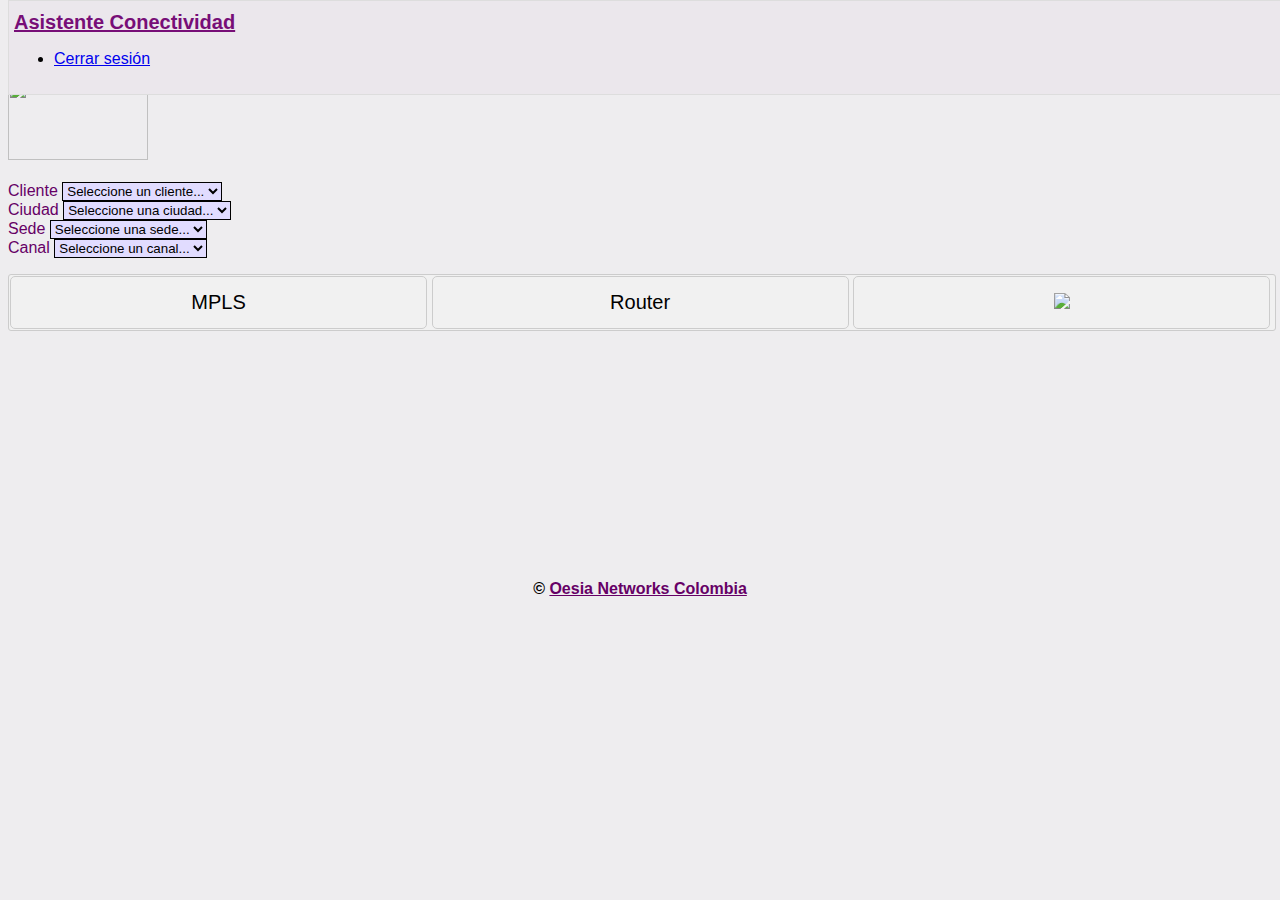
==== src/main/resources/templates/index.html @ 870a792d "Initial commit" ====
<!DOCTYPE html>
<html xmlns:th="http://www.thymeleaf.org">
<link rel="icon" type="image/png" sizes="32x32" href="/favicon-32x32.png">
<head>
    <meta charset="UTF-8">
    <meta name="viewport" content="width=device-width, initial-scale=1">
    
    
    <title>Asistente Conectividad</title>



    <link rel="stylesheet" type="text/css"
          href="webjars/bootstrap/3.3.7/css/bootstrap.min.css"/>
          
          
<style>

body {
font-family: Arial;
}


.form-control{
    border: 1px solid #000000;

}

.navbar {
    overflow: hidden;
    position: fixed; /* Set the navbar to fixed position */
    top: 0; /* Position the navbar at the top of the page */
    width: 100%;
    padding: 10px 5px;
    border: 1px solid #ddd;
}



table{
    border: 1px solid #ddd;
    text-align:center; 
    border-collapse: collapse;
    border-spacing: 0;
    width: 100%;
      
}
th, td{
	border: 1px solid black;
    text-align:center;
    color:#771D5F
}
.button {
  display: inline-block;
  padding: 5px 5px;
  font-size: 16px;
  cursor: pointer;
  text-align: center;
  text-decoration: none;
  outline: none;
  color: #fff;
  background-color: #771D5F;
  border: 1px solid #000702;
  border-radius: 8px;
  box-shadow: 0 4px #999;
  width: 28%;
  height: auto;
}

.button:hover {background-color: #771D5F}

.button:active {
  background-color: #753DAD;
  box-shadow: 0 5px #666;
  transform: translateY(3px);
}





/* Style the tab */
.tab {
    overflow: hidden;
    border: 1px solid #ccc;
    border-radius: 3px;
    background-color: #f1f1f1;
    padding: 1px;
    width: 100%;
    height: auto;
}
/* Style the buttons inside the tab */
.tab button {
    background-color: inherit;
    float: center;
    border: 1px solid #ccc;
    border-radius: 5px;
    outline: none;
    cursor: pointer;
    padding: 14px 16px;
    transition: 0.4s;
    font-size: 20px;
    width: 33%;
    height: auto;
}



/* Change background color of buttons on hover */
.tab button:hover {
    background-color: #D9C4D9;
}
/* Create an active/current tablink class */
.tab button.active {
    background-color: #E1DCFF;
}
/* Style the tab content */
.tabcontent {
    display: none;
    padding: 6px 6px;
    border: 1px solid #ccc;
    border-top: none;
}

.clipboard {
    display:scroll;
    position:fixed;
    bottom: 5%;
    right: 18%;
    background-color: #753DAD;
}

.clipboardrouter {
    display:scroll;
    position:fixed;
    bottom: 5%;
    right: 18%;
    background-color: #771D5F;
}

.grid-container {
  display: grid;
  grid-column-gap: 3px;
  grid-template-columns: 50% 50%;
  background-color: #771D5F;
  padding: 3px 8px;
  align: center;
  border-radius: 8px;
  border: 2px solid #FFFFFF;
}
.grid-item {
  background-color: #E1DCFF;
  border: 1px solid #FFFFFF;
  padding: 5px 5px;
  font-size: 14px;
  align: left;
  border-radius: 3px;
}


</style>


</head>
<body onload="ajax_cliente();" style="background-color:#EEEDEF;">

        <div id="feedback"> </div>

		<nav class="navbar navbar-default" style="background-color: #EBE7EC">
		    <div  class="container" style="background-color: #EBE7EC">
		        <div class="navbar-header" id="nav">
		            <a class="navbar-brand"  style="color:#770e77;font-size:20px" href="#feedback"> <strong>Asistente Conectividad</strong> </a>
		        </div>
		            <ul class="nav navbar-nav navbar-right">
    					  <li><a href="/logout" th:action="@{/logout}"><span class="glyphicon glyphicon-log-out"></span> Cerrar sesión </a></li>
    				</ul>
		    </div>
		</nav>




<div class="container" style="min-height: 500px">
		 <br></br> 
		 <br></br> 
		 
    <div class="starter-template">


        <form class="form-horizontal" id="search-form">

        	<a href="/index">
            <img  src="http://grupooesia.com/wp-content/uploads/2015/11/logo_oesia_011.png"  width="140" height="80" class="right"> 
             </a>
					 <br></br>
					 
           <div class="form-horizontal">
             <label for="sel1" style="color:#660066"> Cliente </label > 
             <select class="form-control" id="cliente"  onchange="ajax_ciudad(this.value)" style="background-color:#E1DCFF;">
             <option> Seleccione un cliente... </option>
             </select>
           </div>
            
            <div class="form-horizontal">
             <label for="sel2" style="color:#660066"> Ciudad </label> 
             <select class="form-control" id="ciudad" onchange="ajax_sede(cliente.value, this.value)" style="background-color:#E1DCFF;">
             <option> Seleccione una ciudad... </option>
             </select>
           </div>
           
           <div class="form-horizontal">
             <label for="sel3" style="color:#660066"> Sede </label> 
             <select class="form-control" id="sede" onchange="ajax_canal(this.value)" style="background-color:#E1DCFF;">
             <option> Seleccione una sede... </option>
             </select>
           </div>
             
            <div class="form-horizontal">
             <label for="sel4" style="color:#660066"> Canal </label> 
             <select class="form-control" id="canal" onchange="ajax_vias(this.value)" style="background-color:#E1DCFF;">
             <option> Seleccione un canal... </option>
             </select>
           </div>
            
        </form>

		<p>  </p>
             
        <div class="tab">
  			<button class="tablinks" onclick="openPest(event, 'mpls')">MPLS</button>
  			<button class="tablinks" onclick="openPest(event, 'router')">Router</button>
  			<button class="tablinks" onclick="openPest(event, 'config')"><img  src="https://cdn.icon-icons.com/icons2/937/PNG/512/Settings_icon-icons.com_73692.png"  width="24" height=auto> </button>
		</div>
        
        

        
        <div id="mpls" class="tabcontent">
        	        <form class="form-horizontal" id="searchmpls">
        	        <div style="overflow-x:auto;">
               			 	<table>
  								<tr >
					   					<th colspan="2">PE</th> 
					    				<th>Interfaz PE</th>
					    				<th>VPRN</th>
									    <th>IP WAN Router</th>
									    <th>Puerto PE</th> 
									    <th>Enrutamiento</th>
				  				</tr>
				  				<tr>
					  				    <td id="nombrepe"></td>
					    				<td id="ippe"></td>
					    				<td id="ipwanpe"></td>
					    				<td id="vprn"></td>
					    				<td id="ipwanrouter"></td>
					    				<td id="puertope"></td>
   										<td id="enrutamiento"></td>
  								</tr>
							</table>
					 </div>		
     				<br></br>
                			<div  align="center" >
                		    <button type="submit" id="boton-pruebasmpls"
                            class="button">Ejecutar Pruebas 
                    		</button>
                    		</div>
                    		</form>
					<p>     </p>
					<div id=loadmpls align="center"><img src="/Spinner.gif"></img></div>
       	 			<div><pre id="mpls_response" style="background-color:#000702; color:#22E448"></pre></div>
					
					
					<button class="clipboard" id="clipboard" onClick="CopyToClipboard('mpls_response')"><img src="/copiaricono.GIF"/></button>
		</div>

		<div id="router" class="tabcontent">
		 			<div class="form-horizontal">
               			 	<table class="form-horizontal" style="width:100%">
  								<tr>
					   					<th>IP WAN</th> 
					    				<th>IP LOOPBACK</th>
				  				</tr>
				  				<tr>
					  				    <td id="routerwan"></td>
					    				<td id="loopback"></td>

  								</tr>
							</table>
                	<br></br>
							<form class="form-horizontal" id="searchrouter">
                			<div  align="center">
                    		<button type="submit" id="boton-pruebasrouter"
                            class="button">Ejecutar Pruebas
                    		</button>
                    		</div>
                    		</form>
                    <p>  </p> 
					<div id=loadrouter align="center"><img src="/Spinner.gif"></img></div>
       	 			<div><pre id="router_response" style="background-color:#000702; color:#22E448"></pre></div>
					<button class="clipboardrouter" id="clipboardrouter" onClick="CopyToClipboard('router_response')"><img src="/copiaricono.GIF"/></button>
		</div>
		</div>
		
		                     

		<div id="config" class="tabcontent">
				 		 <h4 style="text-align: center; color:#660066;">Configuración</h4>
				 		 <label style="color:#660066">	MPLS</label>

							<form class="form-horizontal" style="overflow-x:auto">
							
							<div class="grid-container">
								  <div class="grid-item">IP Servidor de salto MPLS <input type="text" name="ipservermpls" required></div>	
								  <div class="grid-item">Clave 1 - Servidor MPLS <input type="text" name="clave1mpls" required></div>  
								  <div class="grid-item">Usuario MPLS <input type="text" name="usermpls" required></div>
								  <div class="grid-item">Clave 2 -  MPLS PE <input type="text" name="clave2mpls" required></div>
							</div>
							
							<label style="color:#660066">	Radius</label> 
							<div class="grid-container">
								  <div class="grid-item">IP Servidor de salto Radius <input id= "in" type="text" name="ipserverradius" required></div> 
								  <div class="grid-item">Usuario acceso a Router <input id= "in" type="text" name="userrouter" required></div>
								  <div class="grid-item">Usuario servidor Radius <input id= "in" type="text" name="userradius" required></div>
								  <div class="grid-item">Clave acceso a Router <input id= "in" type="text" name="claverouter" required></div> 
								  <div class="grid-item">Clave servidor Radius <input id= "in" type="text" name="claveradius" required></div>					  
								  <div class="grid-item"><button type="submit" id="boton-configuracion"
                            		class="button" >Guardar
                    				 </button>
                    			   </div>
							</div>
							<br>
								<div align="center">

								</div>
							</form>

		</div>

        
    </div>

</div>

<div style="text-align: center">
    <br></br>
    <footer>
    <br></br>
        <strong>
            © <a href="http://www.oesia.com.co" style="color:#660066">Oesia Networks Colombia</a> 
        </strong>  
    </footer>
</div>

<script type="text/javascript"
        src="webjars/jquery/2.2.4/jquery.min.js"></script>

<script type="text/javascript" src="js/main.js"></script>

</body>
</html>
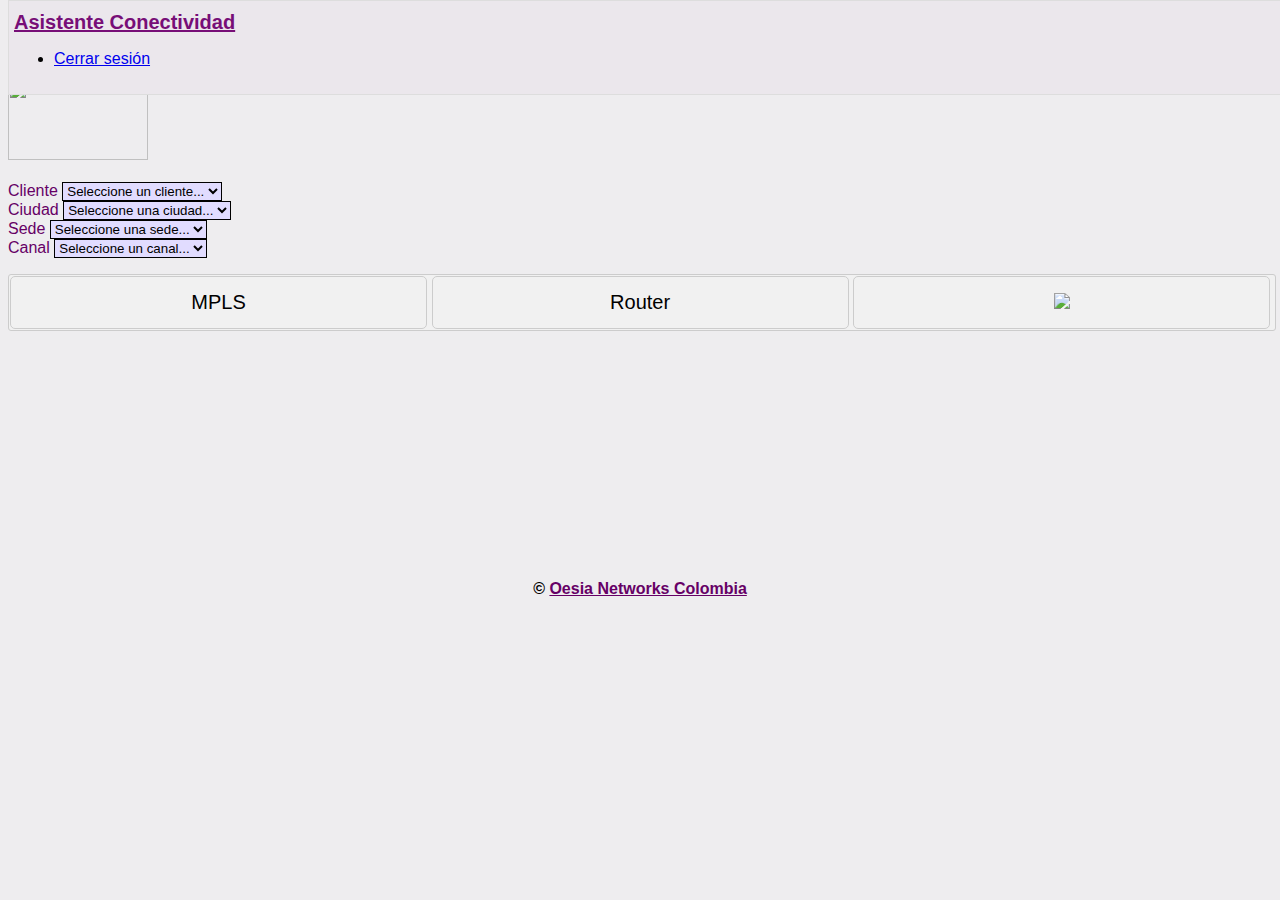
==== commit b738a2a4: "okokok" ====
--- a/src/main/resources/templates/index.html
+++ b/src/main/resources/templates/index.html
@@ -9,10 +9,9 @@
     <title>Asistente Conectividad</title>
 
 
-
-    <link rel="stylesheet" type="text/css"
-          href="webjars/bootstrap/3.3.7/css/bootstrap.min.css"/>
-          
+		      <link rel="stylesheet" type="text/css" href="webjars/bootstrap/3.3.7/css/bootstrap.min.css"/> 
+		  		      
+    	 
           
 <style>
 
@@ -351,8 +350,7 @@
     </footer>
 </div>
 
-<script type="text/javascript"
-        src="webjars/jquery/2.2.4/jquery.min.js"></script>
+<script type="text/javascript" src="webjars/jquery/2.2.4/jquery.min.js"></script>
 
 <script type="text/javascript" src="js/main.js"></script>
 
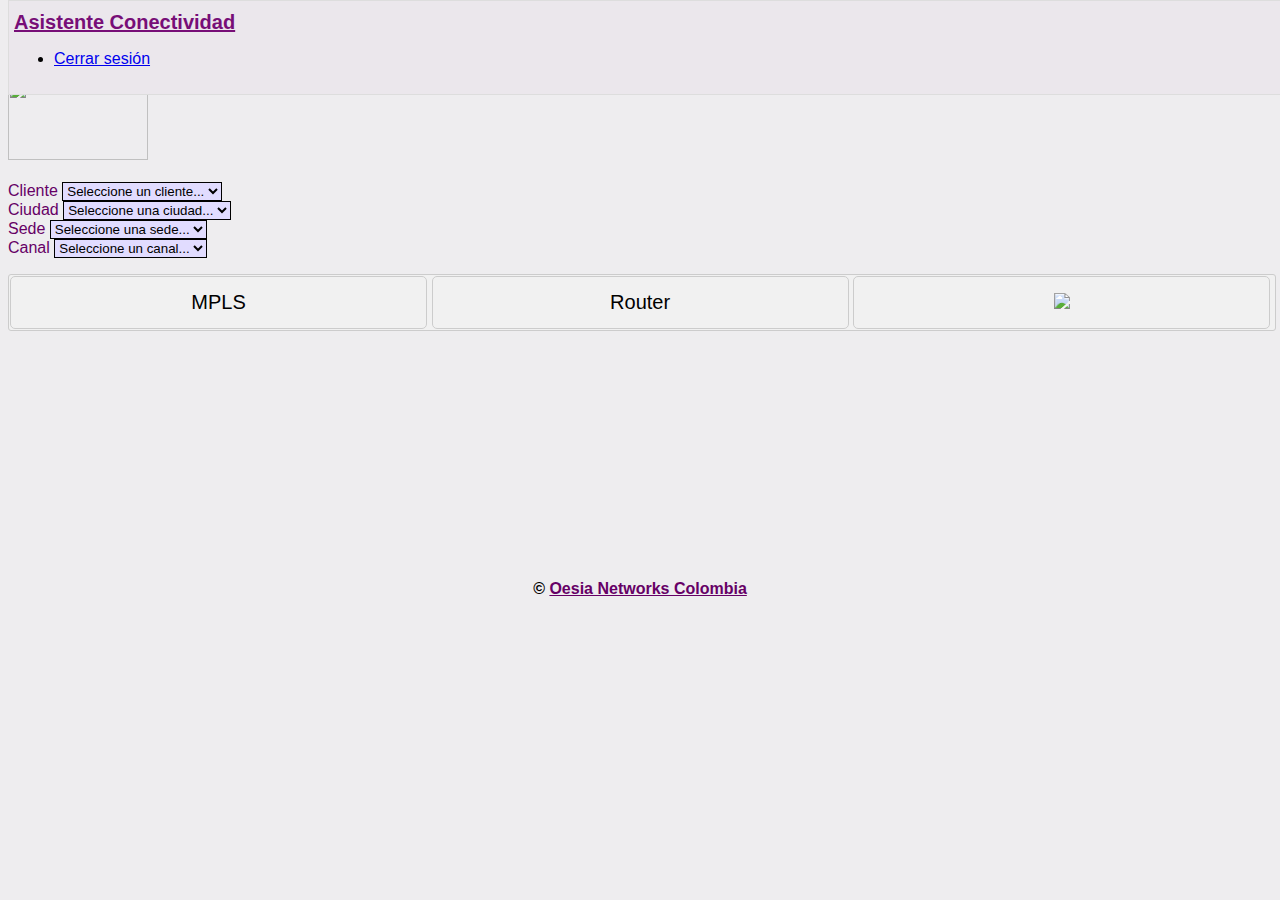
==== commit 3fed7679: "okokokok" ====
--- a/src/main/resources/templates/index.html
+++ b/src/main/resources/templates/index.html
@@ -117,7 +117,8 @@
 .tabcontent {
     display: none;
     padding: 6px 6px;
-    border: 1px solid #ccc;
+    border: 2px solid #771D5F;
+    border-radius: 5px;
     border-top: none;
 }
 
@@ -141,11 +142,11 @@
   display: grid;
   grid-column-gap: 3px;
   grid-template-columns: 50% 50%;
-  background-color: #771D5F;
+  background-color: #EEEDEF;
   padding: 3px 8px;
   align: center;
   border-radius: 8px;
-  border: 2px solid #FFFFFF;
+  border: 2px solid #771D5F;
 }
 .grid-item {
   background-color: #E1DCFF;
@@ -228,7 +229,7 @@
         <div class="tab">
   			<button class="tablinks" onclick="openPest(event, 'mpls')">MPLS</button>
   			<button class="tablinks" onclick="openPest(event, 'router')">Router</button>
-  			<button class="tablinks" onclick="openPest(event, 'config')"><img  src="https://cdn.icon-icons.com/icons2/937/PNG/512/Settings_icon-icons.com_73692.png"  width="24" height=auto> </button>
+  			<button class="tablinks" onclick="openPest(event, 'config')"><img  src="/icono_config.png"  width="24" height=auto> </button>
 		</div>
         
         
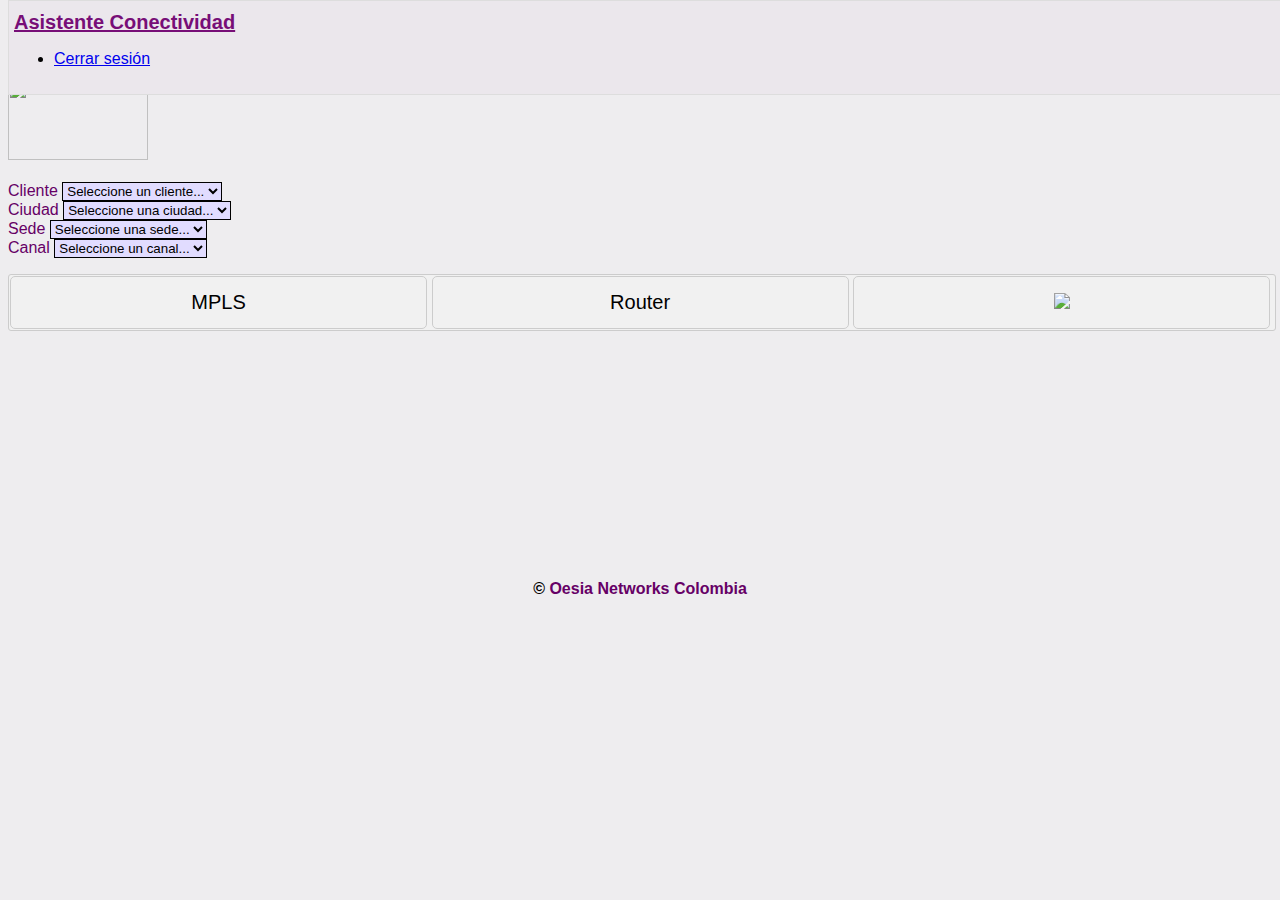
==== commit 67d7498c: "full" ====
--- a/src/main/resources/templates/index.html
+++ b/src/main/resources/templates/index.html
@@ -112,6 +112,7 @@
 /* Create an active/current tablink class */
 .tab button.active {
     background-color: #E1DCFF;
+    border: 1px solid #771D5F;
 }
 /* Style the tab content */
 .tabcontent {
@@ -119,7 +120,8 @@
     padding: 6px 6px;
     border: 2px solid #771D5F;
     border-radius: 5px;
-    border-top: none;
+    border-top: 2px solid #771D5F;
+    border-style: solid;
 }
 
 .clipboard {
@@ -157,6 +159,10 @@
   border-radius: 3px;
 }
 
+
+.mpls_response {
+    color: red;
+}
 
 </style>
 
@@ -324,7 +330,7 @@
 								  <div class="grid-item">Clave acceso a Router <input id= "in" type="text" name="claverouter" required></div> 
 								  <div class="grid-item">Clave servidor Radius <input id= "in" type="text" name="claveradius" required></div>					  
 								  <div class="grid-item"><button type="submit" id="boton-configuracion"
-                            		class="button" >Guardar
+                            		class="button" >Cargar
                     				 </button>
                     			   </div>
 							</div>
@@ -341,19 +347,21 @@
 
 </div>
 
+
+<script type="text/javascript" src="webjars/jquery/2.2.4/jquery.min.js"></script>
+
+<script type="text/javascript" src="js/main.js"></script>
+
+</body>
+
 <div style="text-align: center">
     <br></br>
     <footer>
     <br></br>
         <strong>
-            © <a href="http://www.oesia.com.co" style="color:#660066">Oesia Networks Colombia</a> 
+            © <a style="color:#660066">Oesia Networks Colombia</a> 
         </strong>  
     </footer>
 </div>
 
-<script type="text/javascript" src="webjars/jquery/2.2.4/jquery.min.js"></script>
-
-<script type="text/javascript" src="js/main.js"></script>
-
-</body>
 </html>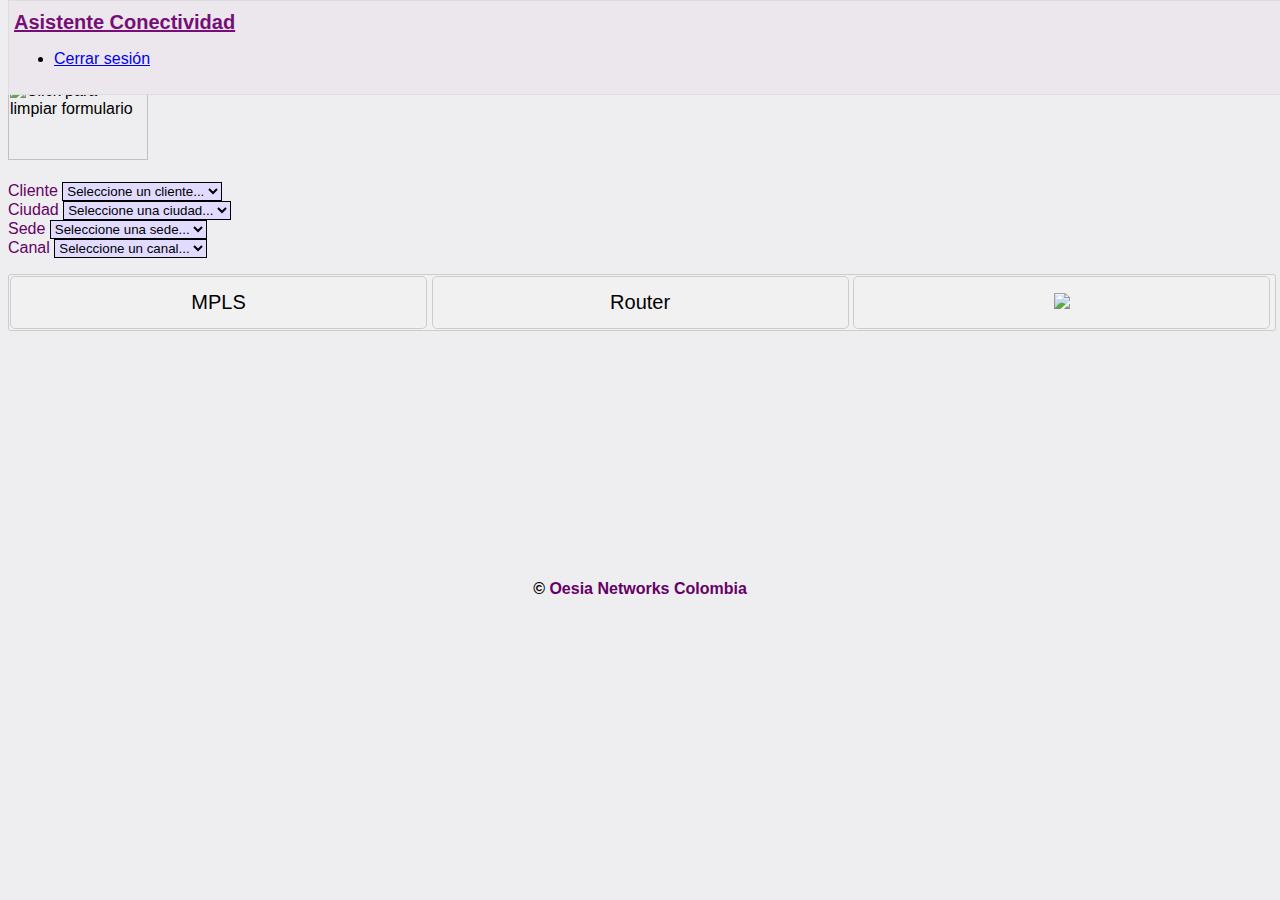
==== commit 295595f4: "ok from" ====
--- a/src/main/resources/templates/index.html
+++ b/src/main/resources/templates/index.html
@@ -168,7 +168,7 @@
 
 
 </head>
-<body onload="ajax_cliente();" style="background-color:#EEEDEF;">
+<body onload="ajax_cliente()" style="background-color:#EEEDEF;">
 
         <div id="feedback"> </div>
 
@@ -195,8 +195,8 @@
 
         <form class="form-horizontal" id="search-form">
 
-        	<a href="/index">
-            <img  src="http://grupooesia.com/wp-content/uploads/2015/11/logo_oesia_011.png"  width="140" height="80" class="right"> 
+        	<a>
+            <img  src="http://grupooesia.com/wp-content/uploads/2015/11/logo_oesia_011.png"  width="140" height="80" class="right" onclick="limpiar()" title="Click para limpiar formulario"> 
              </a>
 					 <br></br>
 					 
@@ -235,7 +235,7 @@
         <div class="tab">
   			<button class="tablinks" onclick="openPest(event, 'mpls')">MPLS</button>
   			<button class="tablinks" onclick="openPest(event, 'router')">Router</button>
-  			<button class="tablinks" onclick="openPest(event, 'config')"><img  src="/icono_config.png"  width="24" height=auto> </button>
+  			<button class="tablinks" onclick="openPest(event, 'config'); ajax_conexion()"><img  src="/icono_config.png"  width="24" height=auto> </button>
 		</div>
         
         
@@ -316,22 +316,21 @@
 							<form class="form-horizontal" style="overflow-x:auto">
 							
 							<div class="grid-container">
-								  <div class="grid-item">IP Servidor de salto MPLS <input type="text" name="ipservermpls" required></div>	
-								  <div class="grid-item">Clave 1 - Servidor MPLS <input type="text" name="clave1mpls" required></div>  
-								  <div class="grid-item">Usuario MPLS <input type="text" name="usermpls" required></div>
-								  <div class="grid-item">Clave 2 -  MPLS PE <input type="text" name="clave2mpls" required></div>
+								  <div class="grid-item">IP Servidor de salto MPLS <input type="text" id="ipservermpls" required></div>	
+								  <div class="grid-item">Clave 1 - Servidor MPLS <input type="text" id="clave1mpls" required></div>  
+								  <div class="grid-item">Usuario MPLS <input type="text" id="usermpls" required></div>
+								  <div class="grid-item">Clave 2 -  MPLS PE <input type="text" id="clave2mpls" required></div>
 							</div>
 							
 							<label style="color:#660066">	Radius</label> 
 							<div class="grid-container">
-								  <div class="grid-item">IP Servidor de salto Radius <input id= "in" type="text" name="ipserverradius" required></div> 
-								  <div class="grid-item">Usuario acceso a Router <input id= "in" type="text" name="userrouter" required></div>
-								  <div class="grid-item">Usuario servidor Radius <input id= "in" type="text" name="userradius" required></div>
-								  <div class="grid-item">Clave acceso a Router <input id= "in" type="text" name="claverouter" required></div> 
-								  <div class="grid-item">Clave servidor Radius <input id= "in" type="text" name="claveradius" required></div>					  
-								  <div class="grid-item"><button type="submit" id="boton-configuracion"
-                            		class="button" >Cargar
-                    				 </button>
+								  <div class="grid-item">IP Servidor de salto Radius <input type="text" id="ipserverradius" required></div> 
+								  <div class="grid-item">Usuario acceso a Router <input type="text" id="userrouter" required></div>
+								  <div class="grid-item">Usuario servidor Radius <input type="text" id="userradius" required></div>
+								  <div class="grid-item">Clave acceso a Router <input type="text" id="claverouter" required></div> 
+								  <div class="grid-item">Clave servidor Radius <input type="text" id="claveradius" required></div>					  
+								  <div class="grid-item">Puerto Local 1 <input type="text" id="puertolocalmpls" required placeholder="Ingrese puerto local"></div>
+                    			  <div class="grid-item">Puerto Local 2 <input type="text" id="puertolocalradius" required placeholder="Ingrese otro puerto local"></div>
                     			   </div>
 							</div>
 							<br>
@@ -351,6 +350,7 @@
 <script type="text/javascript" src="webjars/jquery/2.2.4/jquery.min.js"></script>
 
 <script type="text/javascript" src="js/main.js"></script>
+<script type="text/javascript" src="js/conexion.js"></script>
 
 </body>
 
